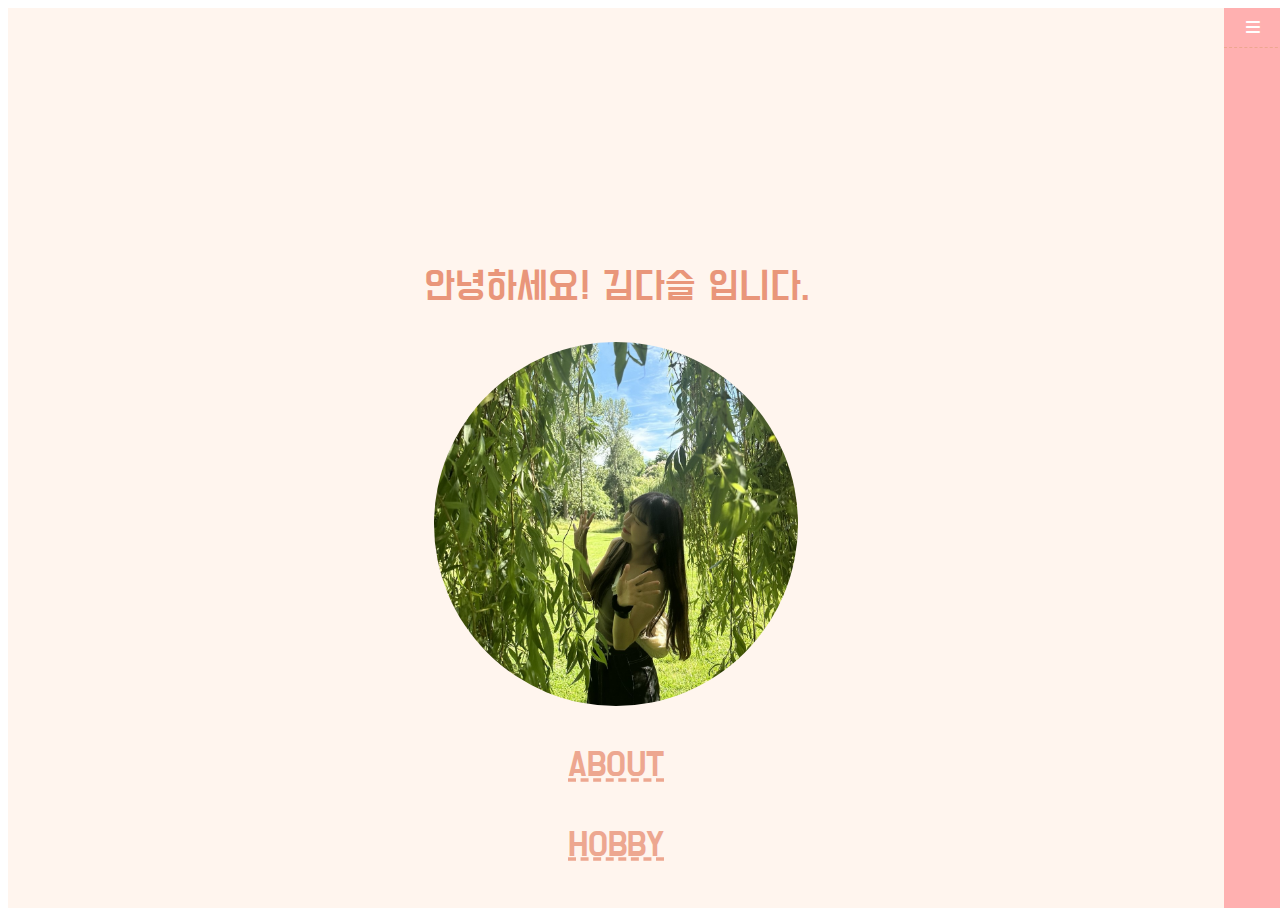
==== intro.html @ c08f9dae "feat: introduce page" ====
<!DOCTYPE html>
<html lang="ko">

<head>
    <meta charset="UTF-8">
    <meta name="viewport" content="width=device-width, initial-scale=1.0">
    <title>김다슬 자기소개</title>
    <link rel="stylesheet" href="./intro.css" />
    <link rel="stylesheet" href="https://cdnjs.cloudflare.com/ajax/libs/font-awesome/6.7.2/css/all.min.css"
        integrity="sha512-Evv84Mr4kqVGRNSgIGL/F/aIDqQb7xQ2vcrdIwxfjThSH8CSR7PBEakCr51Ck+w+/U6swU2Im1vVX0SVk9ABhg=="
        crossorigin="anonymous" referrerpolicy="no-referrer" />

    <link rel="preconnect" href="https://fonts.googleapis.com">
    <link rel="preconnect" href="https://fonts.gstatic.com" crossorigin>
    <link
        href="https://fonts.googleapis.com/css2?family=Cinzel+Decorative:wght@400;700;900&family=Do+Hyeon&family=Merriweather:ital,wght@0,300;0,400;0,700;0,900;1,300;1,400;1,700;1,900&display=swap"
        rel="stylesheet">
</head>

<body>
    <div class="wrapper">
        <input type="checkbox" name="nav-check" id="nav-check" />
        <section class="sec-about" id="sec-about">
            <div class="content">
                <h1>김다슬이라고 합니다.</h1>
                <p>나이: 25살..</p>
                <p>전공: 디지털미디어학과 & 소프트웨어학과</p>
                <p>MBTI: ENFP (지만 I 비율이 40%정도..)</p>
                <p>제일 좋았던 경험: 한 달 유럽여행을 다녀왔던 경험!</p>
                <p>앞으로의 계획: 유레카에서 좋은 경험, 실력을 쌓아서 하반기 취뽀!!! (이왕이면 유플러스 ㅎㅎ)</p>
                <p>+ 알고리즘 스터디나 정처기 스터디 .. 시급합니다~ 언제든 .. 말씀해주세오 ..</p>
                <br>
                <img src="./introimage.jpg" alt="짤" style="width: 30%;">
            </div>
        </section>
        <section class="sec-portfolio" id="sec-portfolio">
            <div class="content">
                <h1>요즘 취미와 관심사</h1>
                <p>케로로 (케로로 정말 귀엽습니다)</p>
                <p>게임, 메이플, 스위치 마리오 및 젤다 ( 최근엔 게임할 시간이 많이 없어 슬픕니다ㅜㅜ)</p>
                <p>케이팝, 귀여운 폰케이스(2월달에 제 귀여운 새우볶음밥 폰케이스가 배송오니 다들 구경해주세요..꺅꺅)</p>

                <h1>공유하고 싶은 것</h1>
                <p>너무너무 재미있었던 유럽 여행 사진 공유합니다!!</p>
                <p>아직도 런던에서 봤던 맘마미아의 노래만 들으면 눈물을 흘리곤 합니다..</p>
                <p>꼭 다시 가고 싶습니다!</p>
                <p>+귀여운 케로로짤도..</p>
                <div class="images">
                    <img src="./image5.jpg">
                    <img src="./image10.jpg">
                    <img src="./image9.jpg">
                    <img src="./image7.jpg">
                    <img src="./image8.jpg">
                    <img src="./image6.jpg">
                </div>


                <h1>TMI</h1>
                <p>롯데월드에서 캐스트로 일했던 경험이 있습니다!</p>
                <p>이때 모았던 돈으로 유럽여행을 다녀왔답니다..헤헤</p>
                <p>힘들긴 했지만 참 재밌었던 기억입니다!!</p>
                 <div class="slider">
                    <div class="slide"></div>
                    <div class="slide"></div>
                    <div class="slide"></div>
                </div>
            </div>
        </section>
        <section class="sec-contact" id="sec-contact">
            <ul class="soc-media">
                <!-- 인스타그램, 깃허브 -->
                <li><a href="https://www.instagram.com/6v6_xlru?igsh=OHJoZGljamRvdnNq&utm_source=qr" class="fa-brands fa-instagram" target="_blank"></a></li> 
                <li><a href="https://github.com/6v6DS" class="fa-brands fa-github"></a></li>
            </ul>
        </section>
        <section class="sec-home" id="sec-home">
            <div class="content">
                <h1>안녕하세요! 김다슬 입니다.</h1>
                <img src="./myimage.jpg" alt="짤" style="width: 50%; border-radius: 50%;">
                <h2><a href="#sec-about">ABOUT</a></h2>
                <h2><a href="#sec-portfolio">HOBBY</a></h2>
                <h2><a href="#sec-contact">CONTACT</a></h2>
            </div>
        </section>
        <nav role="navigation">
            <label for="nav-check"><i class="fa-solid fa-bars"></i></label>
            <ul class="navigation">
                <li><a href="#sec-home">home</a></li>
                <li><a href="#sec-about">about</a></li>
                <li><a href="#sec-portfolio">hobby</a></li>
                <li><a href="#sec-contact">contact</a></li>
            </ul>
        </nav>
    </div>
</body>

</html>
---- intro.css ----
* {
    font-family: "Do Hyeon", serif;
    font-weight: 400;
    font-style: normal;
}



h1 {
    font-size: 2.5em;
}

h2 {
    font-size: 2.25em;
}

h3 {
    font-size: 2em;
}

h4 {
    font-size: 1.75em;
}

p {
    font-size: 1.5em;
}

h1,
h2,
h3,
h4,
p {
    line-height: 1.375em;
}

/*Base*/
* {
    box-sizing: border-box;
}

html,
body {
    width: 100%;
    height: 100%;
}

/*Layout*/
.wrapper {
    position: relative;
    width: 100%;
    height: 100%;

}

.content {
    width: 60%;
}

/*Navigation*/
nav {
    float: right;
    width: 5%;
    min-height: 100%;
    background: #FFB0B0;
    color: #fff;
    overflow: hidden;
    transition: width 0.5s ease;
}

nav label {
    display: block;
    position: relative;
    width: 100%;
    padding: 0.25em 0;
    height: 2.5em;
    cursor: pointer;
}

nav label:before {
    position: absolute;
    width: 100%;
    font-size: 2em;
    text-align: center;
    text-shadow: 2px 2px 0 #666;
    transition: all 0.5s ease;
}

nav label:hover:before {
    text-shadow: none;
}

:target {
    z-index: 2;
    opacity: 1;
}

/*Hidding mechanism*/
input {
    display: none;
}

input:checked~section {
    width: 85%;
}

input:checked~nav {
    width: 15%;
}


input:checked~nav>label+.navigation {
    display: flex;
    flex-direction: column;
    flex-wrap: wrap;
    align-content: space-around;
}

/*close - "\f00d"*/
.navigation {
    display: none;
    flex-direction: column;
    width: 100%;
}

.navigation a {
    display: block;
    align-self: center;
    padding: 0.5em 0;
    color: #fff;
    font-size: 1.5em;
    font-weight: bold;
    text-align: center;
    text-decoration: none;
    text-shadow: 1px 1px 0 #666;
}

nav label,
.navigation a {
    border-bottom: 1px dashed #eda790;
    transition: all 0.5s ease;
}

nav label:hover,
.navigation a:hover {
    background: #f59e9e;
    text-shadow: none;
}

nav label:active,
.navigation a:active {
    background: #eda790;
}

/*Sections*/
section {
    position: absolute;
    top: 0;
    left: 0;
    z-index: 0;
    width: 95%;
    min-height: 100%;
    opacity: 0;
    overflow: hidden;
    transition: width 0.5s, opacity 0.5s;
}

.content {
    position: absolute;
    top: 0;
    right: 0;
    bottom: 0;
    left: 0;
    margin: auto;
}

/*Home*/
.sec-home {
    float: left;
    position: relative;
    background: #fff5ee;
    color: #e9967a;
    opacity: 1;
    overflow: auto;
}

.sec-home a {
    color: #eda790;
    -webkit-text-decoration-style: dashed;
    text-decoration-style: dashed;
}

.sec-home a:hover {
    color: #e58564;
}

.sec-home a:active {
    color: #eda790;
}

.sec-home .content {
    height: 50%;
    text-align: center;
}

/*About*/
.sec-about {
    background: #FFD09B;
    color: #666;
    overflow: auto;
}

.sec-about .content {
    height: 55%;
    text-align: center;
}

/*Portfolio*/
.sec-portfolio {
    background: #FFC6C6;
    overflow: hidden;
    overflow: auto;
}

.sec-portfolio .col-big {
    float: left;
    position: relative;
    width: 25%;
    height: 20vw;
}

.sec-portfolio img {
    display: block;
    width: 50%;
    height: 50%;

}


/*Contact*/
.sec-contact {
    background: #FFEBD4;
    overflow: auto;
}

.soc-media {
    display: flex;
    justify-content: center;
    align-content: center;
    align-items: center;
    align-self: center;
    position: absolute;
    top: 0;
    right: 0;
    bottom: 0;
    left: 0;

}

.soc-media li {
    float: left;
}

.soc-media li:not(:first-child) a {
    margin-left: 0.75em;
}

.soc-media a {
    display: block;
    color: #aaa;
    font-size: 3em;
    text-decoration: none;
    transition: color 0.5s ease;
}

.soc-media a:hover {
    color: #333;
}

.soc-media a:active {
    color: #666;
}

.slider {
    position: relative;
    overflow: hidden;

    width: 600px;
    height: 800px;
}

.slide {
    position: absolute;
    top: 0;
    left: 0;
    width: 50%;
    height: 50%;
    background-size: cover;
    background-position: center;

    animation: slider 7.5s infinite linear;
}

.slide:nth-child(1) {
    background-image: url(./image3.jpg);
    animation-delay: 0;
}

.slide:nth-child(2) {
    background-image: url(./image2.jpg);
    animation-delay: -2.5s;
}

.slide:nth-child(3) {
    background-image: url(./image1.jpg);
    animation-delay: -5s;
}

@keyframes slider {
    0% {
        transform: translateX(0);
    }

    26% {
        transform: translateX(0);
    }

    33% {
        transform: translateX(-100%);
        animation-timing-function: step-end;
    }

    93% {
        transform: translateX(100%);
    }

    100% {
        transform: translateX(0);
    }
}

.fa-bars {
    margin-top: 7px;
    margin-left: 22px;
}

.navigation {
    list-style: none;
}

::marker {
    display: none;
}

.sec-contact ul {
    list-style: none;
}

.images {
    display: flex;
    flex-wrap: wrap;
    justify-content: space-between;
}

.images img {
    width: 30%; /* 한 줄에 3개 이미지 */
    margin-bottom: 10px;
    object-fit: cover;
}
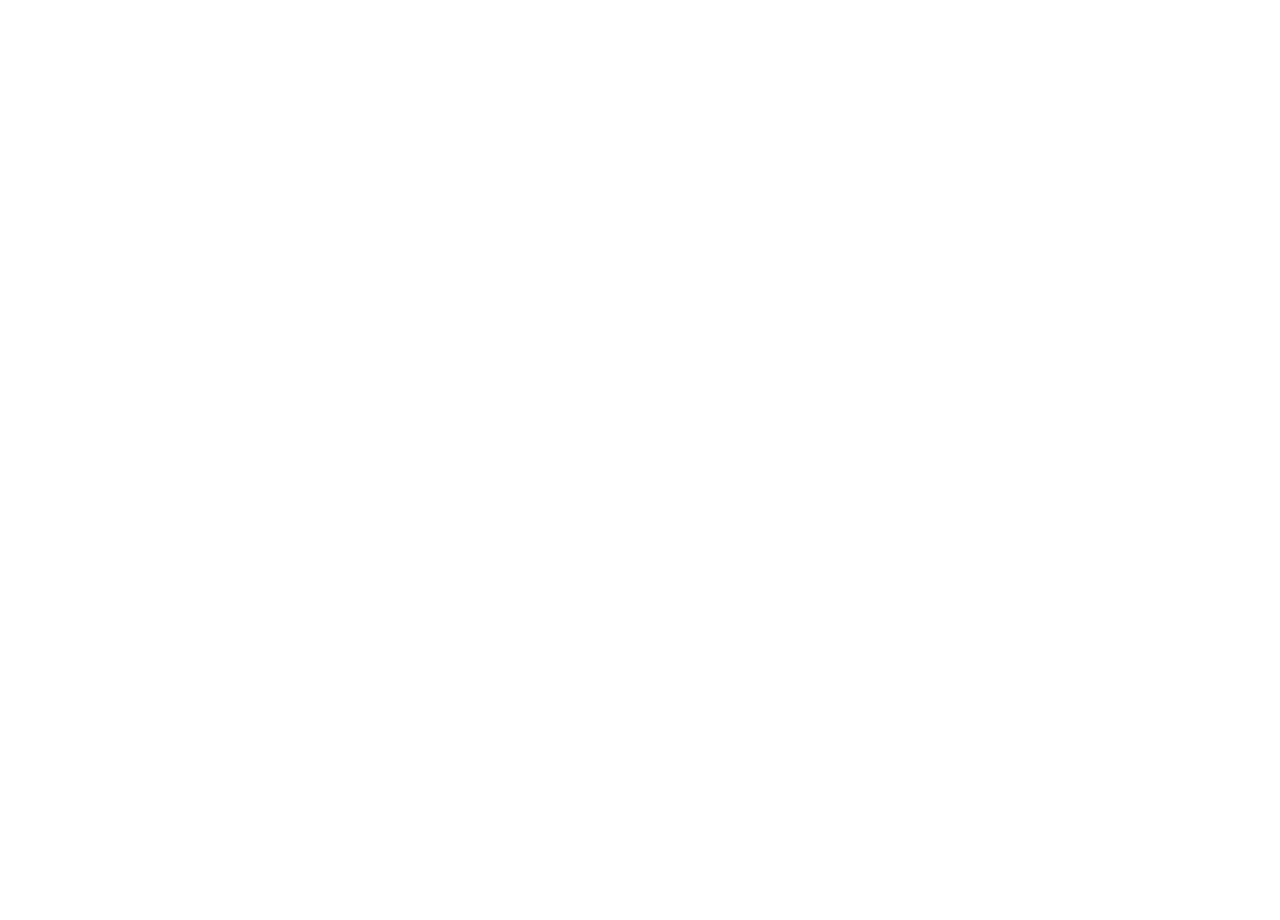
==== commit fd1af55f: "fix: 디자인 수정" ====
--- a/intro.html
+++ b/intro.html
@@ -10,56 +10,66 @@
         integrity="sha512-Evv84Mr4kqVGRNSgIGL/F/aIDqQb7xQ2vcrdIwxfjThSH8CSR7PBEakCr51Ck+w+/U6swU2Im1vVX0SVk9ABhg=="
         crossorigin="anonymous" referrerpolicy="no-referrer" />
 
+
     <link rel="preconnect" href="https://fonts.googleapis.com">
     <link rel="preconnect" href="https://fonts.gstatic.com" crossorigin>
     <link
-        href="https://fonts.googleapis.com/css2?family=Cinzel+Decorative:wght@400;700;900&family=Do+Hyeon&family=Merriweather:ital,wght@0,300;0,400;0,700;0,900;1,300;1,400;1,700;1,900&display=swap"
+        href="https://fonts.googleapis.com/css2?family=42dot+Sans:wght@300..800&family=Do+Hyeon&family=Inter+Tight:ital,wght@0,100..900;1,100..900&family=Inter:ital,opsz,wght@0,14..32,100..900;1,14..32,100..900&display=swap"
         rel="stylesheet">
 </head>
 
 <body>
     <div class="wrapper">
         <input type="checkbox" name="nav-check" id="nav-check" />
+        <section class="sec-home" id="sec-home">
+            <div class="content">
+                <h1>안녕하세요! <span class="highlight">김다슬</span> 입니다.</h1>
+                <img src="./images/myimage.jpg" alt="짤">
+                <h2><a href="#sec-about">ABOUT</a></h2>
+                <h2><a href="#sec-hobby">HOBBY</a></h2>
+                <h2><a href="#sec-contact">CONTACT</a></h2>
+            </div>
+        </section>
         <section class="sec-about" id="sec-about">
             <div class="content">
-                <h1>김다슬이라고 합니다.</h1>
+                <h1 class="bold-text"><span class="highlight">김다슬</span>이라고 합니다.</h1>
                 <p>나이: 25살..</p>
                 <p>전공: 디지털미디어학과 & 소프트웨어학과</p>
-                <p>MBTI: ENFP (지만 I 비율이 40%정도..)</p>
+                <p>MBTI: <span class="highlight">ENFP</span> (지만 I 비율이 40%정도..)</p>
                 <p>제일 좋았던 경험: 한 달 유럽여행을 다녀왔던 경험!</p>
-                <p>앞으로의 계획: 유레카에서 좋은 경험, 실력을 쌓아서 하반기 취뽀!!! (이왕이면 유플러스 ㅎㅎ)</p>
+                <p>앞으로의 계획: 유레카에서 좋은 경험, 실력을 쌓아서 하반기 <span class="highlight">취뽀!!!</span> (이왕이면 유플러스 ㅎㅎ)</p>
                 <p>+ 알고리즘 스터디나 정처기 스터디 .. 시급합니다~ 언제든 .. 말씀해주세오 ..</p>
                 <br>
-                <img src="./introimage.jpg" alt="짤" style="width: 30%;">
+                <img class="image-container" src="./images/introimage.jpg" alt="짤" style="width: 30%;">
             </div>
         </section>
-        <section class="sec-portfolio" id="sec-portfolio">
+        <section class="sec-hobby" id="sec-hobby">
             <div class="content">
-                <h1>요즘 취미와 관심사</h1>
-                <p>케로로 (케로로 정말 귀엽습니다)</p>
+                <h1 class="bold-text">요즘 취미와 관심사</h1>
+                <p><span class="highlight">케로로</span> (케로로 정말 귀엽습니다)</p>
                 <p>게임, 메이플, 스위치 마리오 및 젤다 ( 최근엔 게임할 시간이 많이 없어 슬픕니다ㅜㅜ)</p>
-                <p>케이팝, 귀여운 폰케이스(2월달에 제 귀여운 새우볶음밥 폰케이스가 배송오니 다들 구경해주세요..꺅꺅)</p>
+                <p>케이팝, 귀여운 폰케이스(2월달에 제 귀여운 <span class="highlight">새우볶음밥</span> 폰케이스가 배송오니 다들 구경해주세요..꺅꺅)</p>
 
-                <h1>공유하고 싶은 것</h1>
+                <h1 class="bold-text">공유하고 싶은 것</h1>
                 <p>너무너무 재미있었던 유럽 여행 사진 공유합니다!!</p>
-                <p>아직도 런던에서 봤던 맘마미아의 노래만 들으면 눈물을 흘리곤 합니다..</p>
+                <p>아직도 런던에서 봤던 <span class="highlight">맘마미아</span>의 노래만 들으면 눈물을 흘리곤 합니다..</p>
                 <p>꼭 다시 가고 싶습니다!</p>
                 <p>+귀여운 케로로짤도..</p>
                 <div class="images">
-                    <img src="./image5.jpg">
-                    <img src="./image10.jpg">
-                    <img src="./image9.jpg">
-                    <img src="./image7.jpg">
-                    <img src="./image8.jpg">
-                    <img src="./image6.jpg">
+                    <img src="./images/image5.jpg">
+                    <img src="./images/image10.jpg">
+                    <img src="./images/image9.jpg">
+                    <img src="./images/image7.jpg">
+                    <img src="./images/image8.jpg">
+                    <img src="./images/image6.jpg">
                 </div>
 
 
-                <h1>TMI</h1>
-                <p>롯데월드에서 캐스트로 일했던 경험이 있습니다!</p>
-                <p>이때 모았던 돈으로 유럽여행을 다녀왔답니다..헤헤</p>
+                <h1 class="bold-text">TMI</h1>
+                <p><span class="highlight">롯데월드</span>에서 캐스트로 일했던 경험이 있습니다!</p>
+                <p>이때 모았던 돈으로 <span class="highlight">유럽여행</span>을 다녀왔답니다..헤헤</p>
                 <p>힘들긴 했지만 참 재밌었던 기억입니다!!</p>
-                 <div class="slider">
+                <div class="slider">
                     <div class="slide"></div>
                     <div class="slide"></div>
                     <div class="slide"></div>
@@ -69,25 +79,17 @@
         <section class="sec-contact" id="sec-contact">
             <ul class="soc-media">
                 <!-- 인스타그램, 깃허브 -->
-                <li><a href="https://www.instagram.com/6v6_xlru?igsh=OHJoZGljamRvdnNq&utm_source=qr" class="fa-brands fa-instagram" target="_blank"></a></li> 
+                <li><a href="https://www.instagram.com/6v6_xlru?igsh=OHJoZGljamRvdnNq&utm_source=qr"
+                        class="fa-brands fa-instagram" target="_blank"></a></li>
                 <li><a href="https://github.com/6v6DS" class="fa-brands fa-github"></a></li>
             </ul>
         </section>
-        <section class="sec-home" id="sec-home">
-            <div class="content">
-                <h1>안녕하세요! 김다슬 입니다.</h1>
-                <img src="./myimage.jpg" alt="짤" style="width: 50%; border-radius: 50%;">
-                <h2><a href="#sec-about">ABOUT</a></h2>
-                <h2><a href="#sec-portfolio">HOBBY</a></h2>
-                <h2><a href="#sec-contact">CONTACT</a></h2>
-            </div>
-        </section>
-        <nav role="navigation">
+        <nav class="nav-container">
             <label for="nav-check"><i class="fa-solid fa-bars"></i></label>
             <ul class="navigation">
                 <li><a href="#sec-home">home</a></li>
                 <li><a href="#sec-about">about</a></li>
-                <li><a href="#sec-portfolio">hobby</a></li>
+                <li><a href="#sec-hobby">hobby</a></li>
                 <li><a href="#sec-contact">contact</a></li>
             </ul>
         </nav>
--- a/intro.css
+++ b/intro.css
@@ -1,10 +1,16 @@
 * {
-    font-family: "Do Hyeon", serif;
+    font-family: "Inter Tight", serif;
+    font-optical-sizing: auto;
     font-weight: 400;
     font-style: normal;
 }
 
-
+:lang(ko){
+    font-family: "42dot Sans", serif;
+    font-optical-sizing: auto;
+    font-weight: 400;
+    font-style: normal;
+}
 
 h1 {
     font-size: 2.5em;
@@ -34,7 +40,14 @@
     line-height: 1.375em;
 }
 
-/*Base*/
+.sec-home a,
+.sec-about a,
+.sec-hobby a,
+.sec-contact a {
+    text-decoration: none;
+    font-size: 0.7em;
+}
+
 * {
     box-sizing: border-box;
 }
@@ -43,27 +56,41 @@
 body {
     width: 100%;
     height: 100%;
-}
-
-/*Layout*/
+    overflow: hidden;
+}
+
+
 .wrapper {
     position: relative;
     width: 100%;
     height: 100%;
 
+    opacity: 0; 
+    transform: translateY(20px);
+    animation: fadeIn 1.5s ease-in-out forwards;
+}
+
+@keyframes fadeIn {
+    from {
+        opacity: 0;
+        transform: translateY(20px);
+    }
+    to {
+        opacity: 1;
+        transform: translateY(0);
+    }
 }
 
 .content {
     width: 60%;
 }
 
-/*Navigation*/
 nav {
     float: right;
     width: 5%;
     min-height: 100%;
-    background: #FFB0B0;
-    color: #fff;
+    background: #fff;
+    color: #2e2c2e;
     overflow: hidden;
     transition: width 0.5s ease;
 }
@@ -95,7 +122,8 @@
     opacity: 1;
 }
 
-/*Hidding mechanism*/
+
+
 input {
     display: none;
 }
@@ -116,7 +144,6 @@
     align-content: space-around;
 }
 
-/*close - "\f00d"*/
 .navigation {
     display: none;
     flex-direction: column;
@@ -127,32 +154,30 @@
     display: block;
     align-self: center;
     padding: 0.5em 0;
-    color: #fff;
+    color: #2e2c2e;
     font-size: 1.5em;
     font-weight: bold;
     text-align: center;
     text-decoration: none;
-    text-shadow: 1px 1px 0 #666;
 }
 
 nav label,
 .navigation a {
-    border-bottom: 1px dashed #eda790;
+    border-bottom: 1px dashed #DDE6ED;
     transition: all 0.5s ease;
 }
 
 nav label:hover,
 .navigation a:hover {
-    background: #f59e9e;
+    background: #DDE6ED;
     text-shadow: none;
 }
 
 nav label:active,
 .navigation a:active {
-    background: #eda790;
-}
-
-/*Sections*/
+    background: #DDE6ED;
+}
+
 section {
     position: absolute;
     top: 0;
@@ -174,28 +199,33 @@
     margin: auto;
 }
 
-/*Home*/
 .sec-home {
     float: left;
     position: relative;
-    background: #fff5ee;
-    color: #e9967a;
+    background: rgb(255, 255, 255);
+    color: #2e2c2e;
     opacity: 1;
     overflow: auto;
+
+}
+
+.sec-home img{
+    object-fit: fill;
+    max-width: 300px;
+    /* width: 50%;  */
+    border-radius: 20%;
 }
 
 .sec-home a {
-    color: #eda790;
-    -webkit-text-decoration-style: dashed;
-    text-decoration-style: dashed;
+    color: #2e2c2e;
 }
 
 .sec-home a:hover {
-    color: #e58564;
+    color: #0071e3;
 }
 
 .sec-home a:active {
-    color: #eda790;
+    color: #0071e3;
 }
 
 .sec-home .content {
@@ -203,43 +233,39 @@
     text-align: center;
 }
 
-/*About*/
 .sec-about {
-    background: #FFD09B;
-    color: #666;
+    background: #f5f5f7;
+    color: #2e2c2e;
     overflow: auto;
 }
 
 .sec-about .content {
     height: 55%;
-    text-align: center;
-}
-
-/*Portfolio*/
-.sec-portfolio {
-    background: #FFC6C6;
+}
+
+.sec-hobby {
+    background: #f5f5f7;
     overflow: hidden;
     overflow: auto;
-}
-
-.sec-portfolio .col-big {
+    color: black;
+}
+
+.sec-hobby .col-big {
     float: left;
     position: relative;
     width: 25%;
     height: 20vw;
 }
 
-.sec-portfolio img {
+.sec-hobby img {
     display: block;
     width: 50%;
     height: 50%;
 
 }
 
-
-/*Contact*/
 .sec-contact {
-    background: #FFEBD4;
+    background: rgb(255, 255, 255);
     overflow: auto;
 }
 
@@ -302,17 +328,17 @@
 }
 
 .slide:nth-child(1) {
-    background-image: url(./image3.jpg);
+    background-image: url(./images/image3.jpg);
     animation-delay: 0;
 }
 
 .slide:nth-child(2) {
-    background-image: url(./image2.jpg);
+    background-image: url(./images/image2.jpg);
     animation-delay: -2.5s;
 }
 
 .slide:nth-child(3) {
-    background-image: url(./image1.jpg);
+    background-image: url(./images/image1.jpg);
     animation-delay: -5s;
 }
 
@@ -363,7 +389,33 @@
 }
 
 .images img {
-    width: 30%; /* 한 줄에 3개 이미지 */
+    width: 30%;
     margin-bottom: 10px;
     object-fit: cover;
-}+}
+
+.bold-text {
+    font-weight: 700;
+}
+
+.image-container {
+    background-color: lightgray; 
+    display: inline-block;
+    padding: 10px;
+    border-radius: 10px; 
+}
+
+.sec-hobby h1 {
+    border-top: 2px solid #f5f5f7;
+    padding-top: 10px;
+    margin-bottom: 20px;
+}
+
+.bold-text > .highlight {
+    color: #0071e3;
+    font-weight: 700;
+}
+
+.highlight{
+    color: #0071e3;
+}
